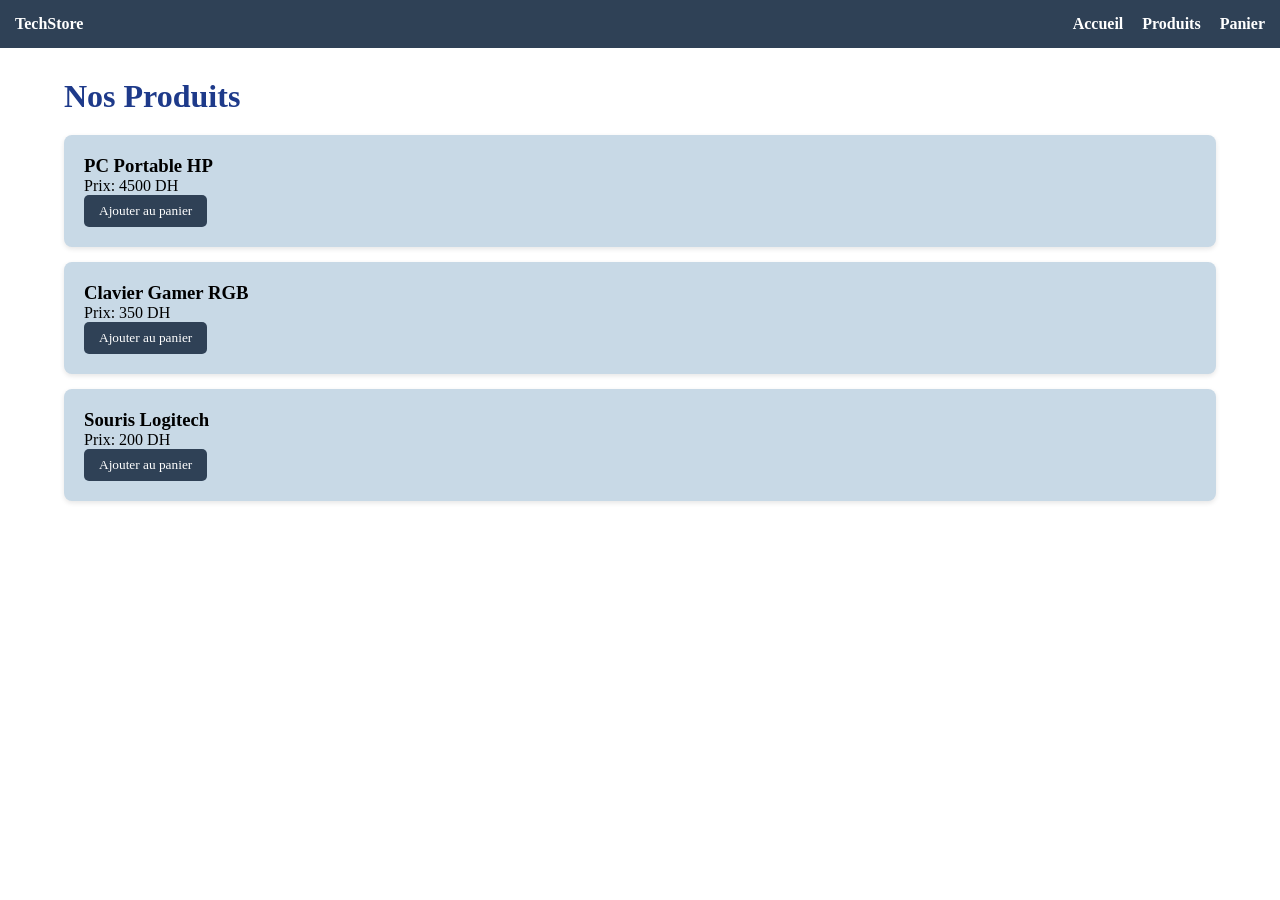
==== produits.html @ 3eabdd03 "Add files via upload" ====
<!DOCTYPE html>
<html>
<head>
    <title>Produits - TechStore</title>
    <link rel="stylesheet" href="style.css">
</head>
<body>

<header>
    <nav>
        <div><strong>TechStore</strong></div>
        <div>
            <a href="index.html">Accueil</a>
            <a href="produits.html">Produits</a>
            <a href="panier.html">Panier</a>
        </div>
    </nav>
</header>

<div class="container">
    <h1>Nos Produits</h1>

    <div class="card">
        <h3>PC Portable HP</h3>
        <p>Prix: 4500 DH</p>
        <button>Ajouter au panier</button>
    </div>

    <div class="card">
        <h3>Clavier Gamer RGB</h3>
        <p>Prix: 350 DH</p>
        <button>Ajouter au panier</button>
    </div>

    <div class="card">
        <h3>Souris Logitech</h3>
        <p>Prix: 200 DH</p>
        <button>Ajouter au panier</button>
    </div>

</div>

</body>
</html>
---- style.css ----
* {
    margin: 0;
    padding: 0;
    box-sizing: border-box;
    font-family: orbitron bold;
}

body {
    background-color: #FFFFFF;
}

header {
    background-color: #2F4156;
    padding: 15px;
    color: white;
}

nav {
    display: flex;
    justify-content: space-between;
    align-items: center;
}

nav a {
    color: white;
    text-decoration: none;
    margin-left: 15px;
    font-weight: bold;
}

nav a:hover {
    text-decoration: underline;
}

.container {
    width: 90%;
    margin: 30px auto;
}

h1 {
    margin-bottom: 20px;
    color: #1e3a8a;
}

.card {
    background: #C8D9E6;
    padding: 20px;
    margin: 15px 0;
    border-radius: 8px;
    box-shadow: 0 2px 5px rgba(0,0,0,0.1);
}

button {
    background-color: #2F4156;
    color: white;
    padding: 8px 15px;
    border: none;
    border-radius: 5px;
    cursor: pointer;
}

button:hover {
    background-color: #1d4ed8;
}

input {
    padding: 8px;
    margin: 8px 0;
    width: 100%;
}

.table {
    width: 100%;
    border-collapse: collapse;
    background: white;
}

.table th, .table td {
    padding: 10px;
    border: 1px solid #ddd;
}

.table th {
    background-color: #C8D9E6;
    color: black;
}
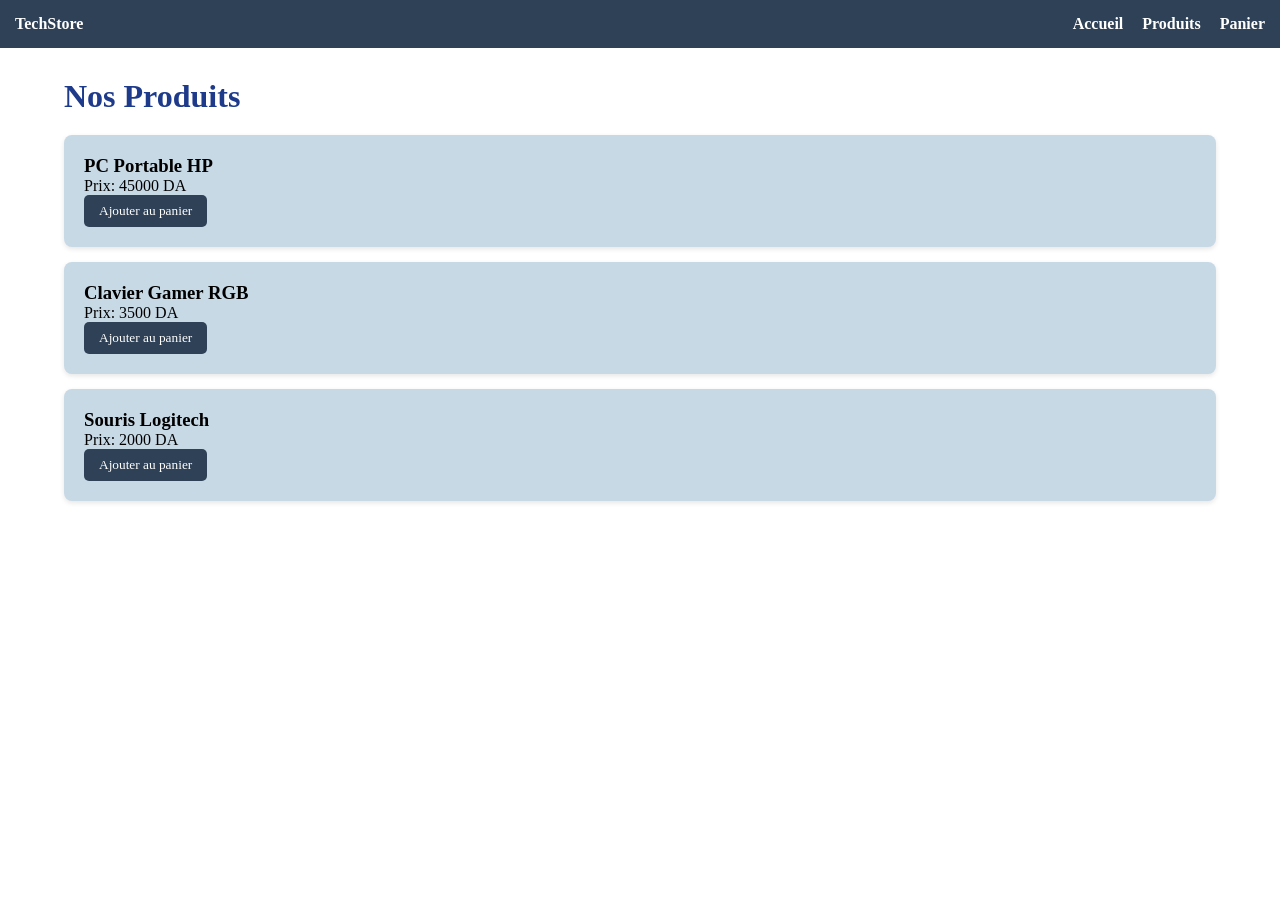
==== commit f0f52788: "produits.html" ====
--- a/produits.html
+++ b/produits.html
@@ -22,23 +22,23 @@
 
     <div class="card">
         <h3>PC Portable HP</h3>
-        <p>Prix: 4500 DH</p>
+        <p>Prix: 45000 DA</p>
         <button>Ajouter au panier</button>
     </div>
 
     <div class="card">
         <h3>Clavier Gamer RGB</h3>
-        <p>Prix: 350 DH</p>
+        <p>Prix: 3500 DA</p>
         <button>Ajouter au panier</button>
     </div>
 
     <div class="card">
         <h3>Souris Logitech</h3>
-        <p>Prix: 200 DH</p>
+        <p>Prix: 2000 DA</p>
         <button>Ajouter au panier</button>
     </div>
 
 </div>
 
 </body>
-</html>+</html>
